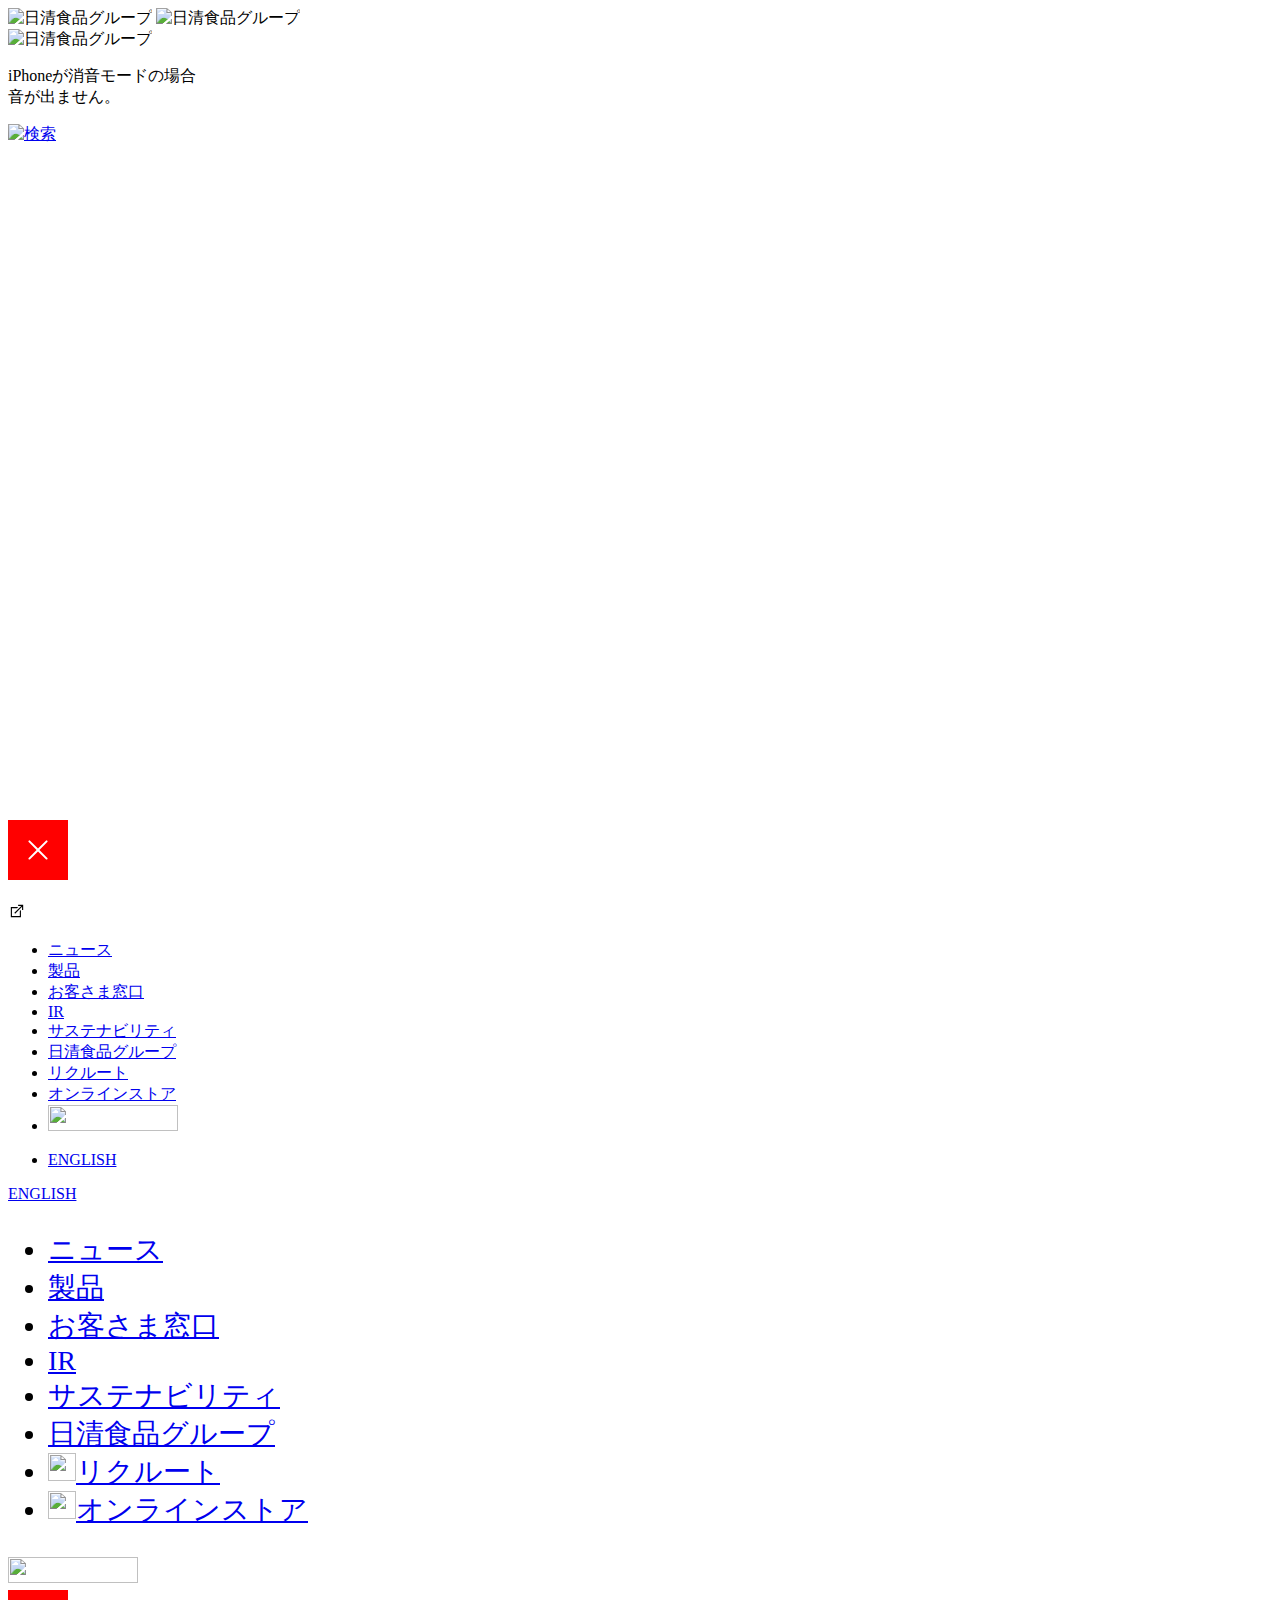
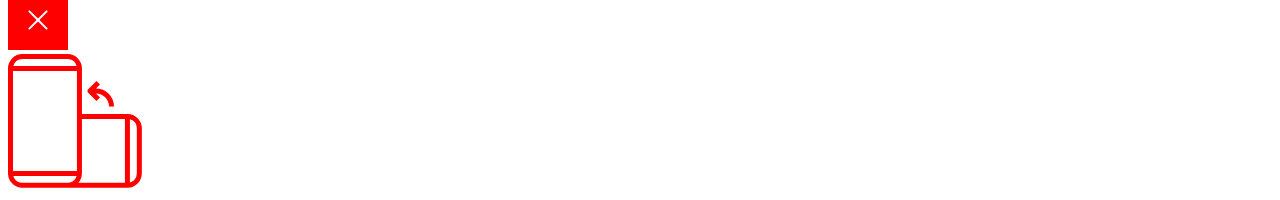
==== jp/index.html @ 8435a3c9 "Rename index.html to jp/index.html" ====
<!DOCTYPE html><html lang="en"><head><meta charset="utf-8"><meta name="viewport" content="width=device-width, initial-scale=1, maximum-scale=1,  minimum-scale=1, user-scalable=0"><title>日清食品グループ</title><meta name="keywords" content="日清食品グループのウェブサイト。"><meta name="apple-mobile-web-app-title" content="NISSIN"><meta name="google-site-verification" content="9s74ud-MLphYEurYoAcx5u0nY0hVfGkI48j0I9JgcUc"><meta name="description" content="日清食品グループのウェブサイト。製品情報をはじめ、CMやキャンペーンなどの情報が満載です。ほかにも、お客さまに安心してお召し上がりいただくための「食の安全」に対する取り組みも紹介しています。"><meta property="og:site_name" content="日清食品グループ"><meta property="og:title" content="日清食品グループ"><meta property="og:description" content="日清食品グループのウェブサイト。製品情報をはじめ、CMやキャンペーンなどの情報が満載です。ほかにも、お客さまに安心してお召し上がりいただくための「食の安全」に対する取り組みも紹介しています。"><meta property="og:type" content="website"><meta property="og:url" content="https://www.nissin.com/jp/"><meta property="og:image" content="https://images.ctfassets.net/yuquvgfpub5v/YRT5JBjKtxbIZdH7y6qtb/ca928a2a9bddabafc6fffda5170b94d5/ogp.jpg"><meta property="fb:app_id" content="403196693155412"><meta name="twitter:card" content="summary"><meta name="twitter:title" content="日清食品グループ"><meta name="twitter:description" content="日清食品グループのウェブサイト。製品情報をはじめ、CMやキャンペーンなどの情報が満載です。ほかにも、お客さまに安心してお召し上がりいただくための「食の安全」に対する取り組みも紹介しています。"><meta name="twitter:image:src" content="https://images.ctfassets.net/yuquvgfpub5v/YRT5JBjKtxbIZdH7y6qtb/ca928a2a9bddabafc6fffda5170b94d5/ogp.jpg"><link rel="icon shortcut" href="https://www.nissin.com/favicon.ico"><link rel="apple-touch-icon-precomposed" href="https://www.nissin.com/common/assets/apple-touch-icon.png"><link rel="stylesheet" href="cover/main.d2bb5bd5.css"><script async src="https://www.googletagmanager.com/gtag/js?id=UA-43718022-25"></script><script>window.dataLayer=window.dataLayer||[],window.gtag=function(){dataLayer.push(arguments)},gtag("js",new Date),gtag("config","UA-43718022-25");</script></head><body> <div id="fb-root"></div> <script async defer crossorigin src="https://connect.facebook.net/ja_JP/sdk.js#xfbml=1&version=v6.0&appId=403196693155412&autoLogAppEvents=1"></script> <div id="loader"> <div class="spinner-wrapper"> <div class="large spinner"></div> </div> </div> <div id="header-wrapper"> <div id="header"> <div id="audio"> <div class="audio-wrapper no-user-select"> <img id="audio-on" class="audio__invisible audio--image" src="//images.ctfassets.net/yuquvgfpub5v/75SVr1yycioybopD3NX2SQ/4ef3fc1e9c2e21e8717e08ce5a920afb/audio-on.png" width="25" height="21" alt="日清食品グループ"> <img id="audio-off" class="audio--image" src="//images.ctfassets.net/yuquvgfpub5v/1PisXthVhDjMihMvMkVefK/ee161fb86d508c04de0a7ee00e1d86f7/audio-off.png" width="26" height="20" alt="日清食品グループ"> </div> </div> <div id="site_name" class="no-click no-user-select"> <img src="//images.ctfassets.net/yuquvgfpub5v/5XOA6xEvF6kQ85t8ak60Nl/05c15f4f2f23460f0969281d946764c3/logo.png" width="94" height="47" alt="日清食品グループ"> <div id="audio-notification"> <p> iPhoneが消音モードの場合<br> 音が出ません。 </p> </div> </div> <div class="search"> <a href="https://www.nissin.com/jp/search/"> <img src="//images.ctfassets.net/yuquvgfpub5v/4DwQ8xwN6CgEKmkeiHbCM4/b3204206a9a403fd6eb49591d38f8b45/icon-search.png" width="22" height="22" alt="検索"> </a> </div> </div> </div> <div id="container"> <div id="app-container"> <div id="app"> <canvas id="app-canvas"></canvas> <div id="video"></div> </div> <div id="menu-button"> <div class="menu-button--open"> <svg xmlns="http://www.w3.org/2000/svg" width="60" height="60" viewBox="0 0 60 60"> <g id="Layer_2" data-name="Layer 2"> <g id="element"> <rect width="60" height="60" style="fill:red"></rect> <g> <path d="M15.19,40.74l2,5.84h0l1.88-5.84H21.7v8.49H20v-6h0l-2.08,6H16.41l-2.08-6h0v6H12.56V40.74Z" style="fill:#fff"></path> <path d="M29.7,40.74v1.57H25.21v1.82h4.12v1.45H25.21v2.08h4.58v1.57H23.34V40.74Z" style="fill:#fff"></path> <path d="M32.91,40.74l3.54,5.7h0v-5.7h1.74v8.49H36.36l-3.54-5.68h0v5.68H31.05V40.74Z" style="fill:#fff"></path> <path d="M46.11,48.58a3.91,3.91,0,0,1-2.66.84,3.93,3.93,0,0,1-2.67-.83,3.26,3.26,0,0,1-1-2.57V40.74H41.7V46a3.82,3.82,0,0,0,.06.68,1.36,1.36,0,0,0,.25.59,1.24,1.24,0,0,0,.53.41,2.09,2.09,0,0,0,.91.16,1.8,1.8,0,0,0,1.38-.44,2.17,2.17,0,0,0,.38-1.4V40.74h1.86V46A3.22,3.22,0,0,1,46.11,48.58Z" style="fill:#fff"></path> </g> <g> <rect x="13" y="11" width="34" height="2" style="fill:#fff"></rect> <rect x="13" y="20" width="34" height="2" style="fill:#fff"></rect> <rect x="13" y="29" width="34" height="2" style="fill:#fff"></rect> </g> </g> </g> </svg> </div> </div> <div id="menu-button--specific"> <div class="menu-button--close"> <svg xmlns="http://www.w3.org/2000/svg" width="60" height="60" viewBox="0 0 60 60"> <g id="Layer_2" data-name="Layer 2"> <g id="element"> <rect width="60" height="60" style="fill:red"></rect> <path d="M31.41,30l7.91-7.9a1,1,0,0,0-1.42-1.42L30,28.59l-7.9-7.91a1,1,0,0,0-1.42,1.42L28.59,30l-7.91,7.9a1,1,0,0,0,0,1.42,1,1,0,0,0,.71.29,1,1,0,0,0,.71-.29L30,31.41l7.9,7.91a1,1,0,0,0,.71.29,1,1,0,0,0,.71-.29,1,1,0,0,0,0-1.42Z" style="fill:#fff"></path> </g> </g> </svg> </div> </div> <div id="caption"> <div id="caption-logo"> <a href=""> <img src="" alt=""> </a> </div> <div id="caption-text"> <a href="https://www.nissin.com/jp/" target="_blank"> <span class="caption-text"></span> <span class="caption-svg"> <svg xmlns="http://www.w3.org/2000/svg" viewBox="0 0 32 32" width="18px" height="18px"><path d="M 18 5 L 18 7 L 23.5625 7 L 11.28125 19.28125 L 12.71875 20.71875 L 25 8.4375 L 25 14 L 27 14 L 27 5 Z M 5 9 L 5 27 L 23 27 L 23 14 L 21 16 L 21 25 L 7 25 L 7 11 L 16 11 L 18 9 Z"></path></svg> </span></a> </div> </div> <div id="himitsu"> <div id="himitsu-cnt"></div> <div id="himitsu-content"> <div id="himitsu-menu-button"> <div class="menu-button--close"> <div class="menu-button-close-line0"></div> <div class="menu-button-close-line1"></div> </div> </div> </div> </div> </div> <div id="footer"> <div class="nav-pc"> <div class="left nav"> <ul> <li><a href="/jp/news/">ニュース</a></li> <li><a href="/jp/products/">製品</a></li> <li><a href="/jp/customer/">お客さま窓口</a></li> <li><a href="/jp/ir/">IR</a></li> <li><a href="/jp/sustainability/">サステナビリティ</a></li> <li><a href="/jp/about/">日清食品グループ</a></li> <li><a href="/jp/about/recruit/" target="_blank" class="ns_header-nav-a-recruit">リクルート</a></li> <li><a href="https://store.nissin.com/" target="_blank" class="ns_header-nav-a-online">オンラインストア</a></li> <li class="banner"> <a href="http://sports.nissin.com/" target="_blank"> <img src="//images.ctfassets.net/yuquvgfpub5v/GE2BIRKZ7jy9BSU1R5ehG/0f1130105889abea084c47506bcb66b9/banner_footer.png" width="130" height="26"> </a> </li> </ul> </div> <div class="nav right"> <ul><li><a href="/en_jp/" class="js-region-switch">ENGLISH</a></li></ul> </div> </div> <div id="notification"> </div> </div> <div id="menu-wrapper"> <div class="menu-language"> <a href="https://www.nissin.com/en_jp/">ENGLISH</a> </div> <div id="menu-content"> <div id="menu-content-text-containter"> <div class="menu-content-text"> <ul class="menu-content-text--list"> <li><span><a href="/jp/news/">ニュース</a></span></li> <li><span><a href="/jp/products/">製品</a></span></li> <li><span><a href="/jp/customer/">お客さま窓口</a></span></li> <li><span><a href="/jp/ir/">IR</a></span></li> <li><span><a href="/jp/sustainability/">サステナビリティ</a></span></li> <li><span><a href="/jp/about/">日清食品グループ</a></span></li> <li><span><a href="/jp/about/recruit/" 　target="_blank"><span class="menu-image-span"><img class="menu-image-span--image" src="//images.ctfassets.net/yuquvgfpub5v/2NoSPK14ZzmG7CJPYqnxEO/9750141ed5a23dde1938ab881f631682/recruit.png" alt=""></span>リクルート</a></span></li> <li> <span><a href="https://store.nissin.com/" target="_blank"><span class="menu-image-span"><img class="menu-image-span--image" src="//images.ctfassets.net/yuquvgfpub5v/1nfFdqlowWn2iMu7DSAaBf/76e857f3ee667ec97907992c218a76d9/icon-cart-red.png" alt=""></span>オンラインストア</a></span> </li> </ul> <div class="menu-content-banner"> <a href="http://sports.nissin.com/?_ga=2.134501809.139665739.1584918398-1694683256.1583576323" target="_blank"> <img src="//images.ctfassets.net/yuquvgfpub5v/GE2BIRKZ7jy9BSU1R5ehG/0f1130105889abea084c47506bcb66b9/banner_footer.png" width="130" height="26"> </a> </div> </div> </div> </div> <div class="menu-button--close"> <svg xmlns="http://www.w3.org/2000/svg" width="60" height="60" viewBox="0 0 60 60"> <g id="Layer_2" data-name="Layer 2"> <g id="element"> <rect width="60" height="60" style="fill:red"></rect> <path d="M31.41,30l7.91-7.9a1,1,0,0,0-1.42-1.42L30,28.59l-7.9-7.91a1,1,0,0,0-1.42,1.42L28.59,30l-7.91,7.9a1,1,0,0,0,0,1.42,1,1,0,0,0,.71.29,1,1,0,0,0,.71-.29L30,31.41l7.9,7.91a1,1,0,0,0,.71.29,1,1,0,0,0,.71-.29,1,1,0,0,0,0-1.42Z" style="fill:#fff"></path> </g> </g> </svg> </div> </div> </div> <div class="notification-rotation"> <div class="notification-rotation-wrapper"> <svg xmlns="http://www.w3.org/2000/svg" width="133.85" height="133.85" viewBox="0 0 133.85 133.85"> <g id="Layer_2" data-name="Layer 2"> <g id="element"> <g> <path d="M79.47,36.92a2.49,2.49,0,0,0,.73,1.77L88.49,47,92,43.45l-4-4a13,13,0,0,1,13,13h5a18,18,0,0,0-18-18l4-4-3.54-3.53L80.2,35.16A2.48,2.48,0,0,0,79.47,36.92Z" style="fill:red"></path> <path d="M119.5,133.84a14.51,14.51,0,0,0,14.35-14.49V74.41A14.51,14.51,0,0,0,119.5,59.92H73.94V14.42s0-.05,0-.07A14.51,14.51,0,0,0,59.44,0H14.5A14.51,14.51,0,0,0,0,14.35s0,.05,0,.07v105s0,0,0,.08A14.5,14.5,0,0,0,9.6,133l.08,0a15.06,15.06,0,0,0,2.42.62l.53.09.65.07c.35,0,.7.05,1.06.05H119.5ZM5.36,11.92A9.53,9.53,0,0,1,14.5,5H59.44a9.53,9.53,0,0,1,9.14,6.92ZM128.85,74.41v44.94a9.53,9.53,0,0,1-6.93,9.14V65.27A9.53,9.53,0,0,1,128.85,74.41ZM5,116.92v-100H68.94v100Zm9.5,11.93a9.53,9.53,0,0,1-9.14-6.93H68.58a9.53,9.53,0,0,1-9.14,6.93Zm55.87,0a14.46,14.46,0,0,0,3.56-9.35s0,0,0-.08V64.91h43v63.94Z" style="fill:red"></path> </g> </g> </g> </svg> </div> </div> </body><script src="cover/demo.201da351.js" charset="utf-8"></script><script async src="https://platform.twitter.com/widgets.js" charset="utf-8"></script></html>
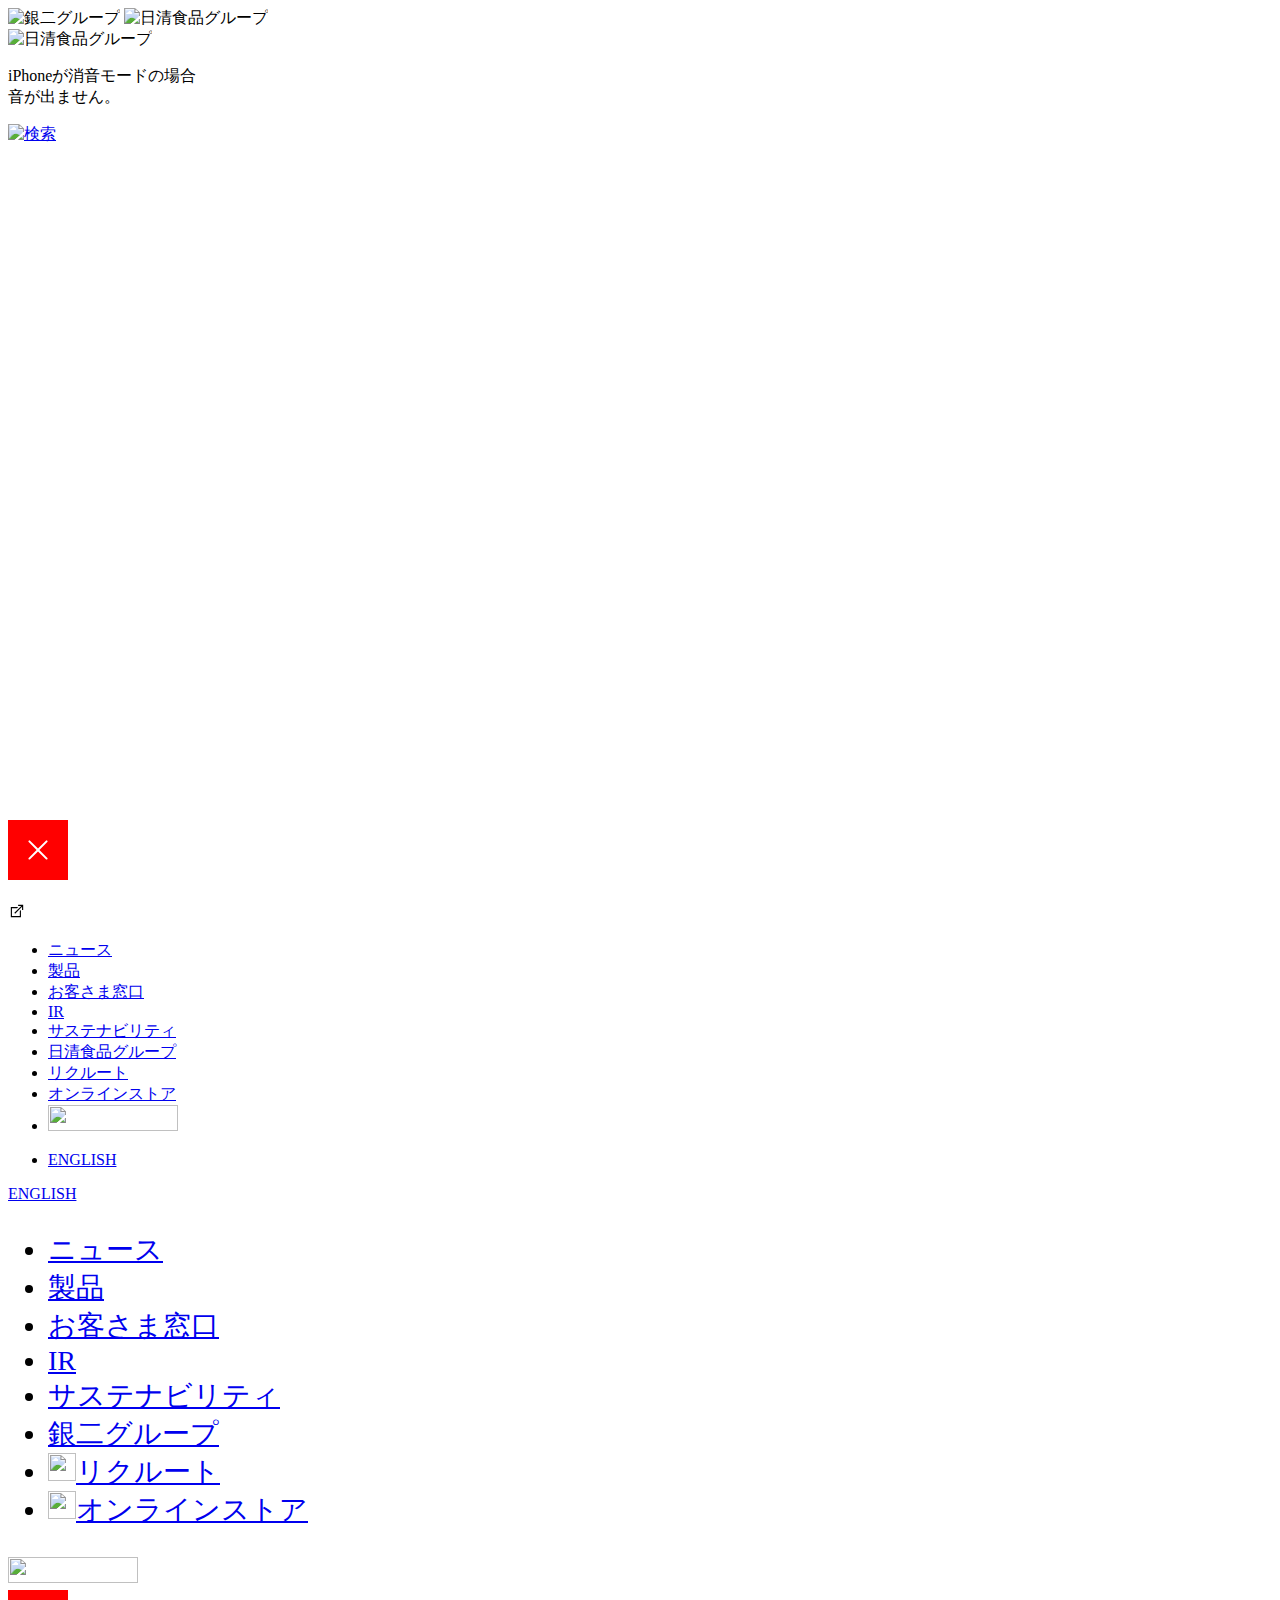
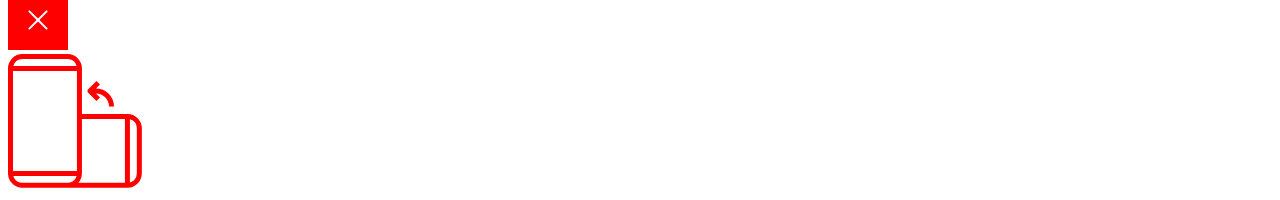
==== commit f72ffaa8: "Update index.html" ====
--- a/jp/index.html
+++ b/jp/index.html
@@ -1 +1 @@
-<!DOCTYPE html><html lang="en"><head><meta charset="utf-8"><meta name="viewport" content="width=device-width, initial-scale=1, maximum-scale=1,  minimum-scale=1, user-scalable=0"><title>日清食品グループ</title><meta name="keywords" content="日清食品グループのウェブサイト。"><meta name="apple-mobile-web-app-title" content="NISSIN"><meta name="google-site-verification" content="9s74ud-MLphYEurYoAcx5u0nY0hVfGkI48j0I9JgcUc"><meta name="description" content="日清食品グループのウェブサイト。製品情報をはじめ、CMやキャンペーンなどの情報が満載です。ほかにも、お客さまに安心してお召し上がりいただくための「食の安全」に対する取り組みも紹介しています。"><meta property="og:site_name" content="日清食品グループ"><meta property="og:title" content="日清食品グループ"><meta property="og:description" content="日清食品グループのウェブサイト。製品情報をはじめ、CMやキャンペーンなどの情報が満載です。ほかにも、お客さまに安心してお召し上がりいただくための「食の安全」に対する取り組みも紹介しています。"><meta property="og:type" content="website"><meta property="og:url" content="https://www.nissin.com/jp/"><meta property="og:image" content="https://images.ctfassets.net/yuquvgfpub5v/YRT5JBjKtxbIZdH7y6qtb/ca928a2a9bddabafc6fffda5170b94d5/ogp.jpg"><meta property="fb:app_id" content="403196693155412"><meta name="twitter:card" content="summary"><meta name="twitter:title" content="日清食品グループ"><meta name="twitter:description" content="日清食品グループのウェブサイト。製品情報をはじめ、CMやキャンペーンなどの情報が満載です。ほかにも、お客さまに安心してお召し上がりいただくための「食の安全」に対する取り組みも紹介しています。"><meta name="twitter:image:src" content="https://images.ctfassets.net/yuquvgfpub5v/YRT5JBjKtxbIZdH7y6qtb/ca928a2a9bddabafc6fffda5170b94d5/ogp.jpg"><link rel="icon shortcut" href="https://www.nissin.com/favicon.ico"><link rel="apple-touch-icon-precomposed" href="https://www.nissin.com/common/assets/apple-touch-icon.png"><link rel="stylesheet" href="cover/main.d2bb5bd5.css"><script async src="https://www.googletagmanager.com/gtag/js?id=UA-43718022-25"></script><script>window.dataLayer=window.dataLayer||[],window.gtag=function(){dataLayer.push(arguments)},gtag("js",new Date),gtag("config","UA-43718022-25");</script></head><body> <div id="fb-root"></div> <script async defer crossorigin src="https://connect.facebook.net/ja_JP/sdk.js#xfbml=1&version=v6.0&appId=403196693155412&autoLogAppEvents=1"></script> <div id="loader"> <div class="spinner-wrapper"> <div class="large spinner"></div> </div> </div> <div id="header-wrapper"> <div id="header"> <div id="audio"> <div class="audio-wrapper no-user-select"> <img id="audio-on" class="audio__invisible audio--image" src="//images.ctfassets.net/yuquvgfpub5v/75SVr1yycioybopD3NX2SQ/4ef3fc1e9c2e21e8717e08ce5a920afb/audio-on.png" width="25" height="21" alt="日清食品グループ"> <img id="audio-off" class="audio--image" src="//images.ctfassets.net/yuquvgfpub5v/1PisXthVhDjMihMvMkVefK/ee161fb86d508c04de0a7ee00e1d86f7/audio-off.png" width="26" height="20" alt="日清食品グループ"> </div> </div> <div id="site_name" class="no-click no-user-select"> <img src="//images.ctfassets.net/yuquvgfpub5v/5XOA6xEvF6kQ85t8ak60Nl/05c15f4f2f23460f0969281d946764c3/logo.png" width="94" height="47" alt="日清食品グループ"> <div id="audio-notification"> <p> iPhoneが消音モードの場合<br> 音が出ません。 </p> </div> </div> <div class="search"> <a href="https://www.nissin.com/jp/search/"> <img src="//images.ctfassets.net/yuquvgfpub5v/4DwQ8xwN6CgEKmkeiHbCM4/b3204206a9a403fd6eb49591d38f8b45/icon-search.png" width="22" height="22" alt="検索"> </a> </div> </div> </div> <div id="container"> <div id="app-container"> <div id="app"> <canvas id="app-canvas"></canvas> <div id="video"></div> </div> <div id="menu-button"> <div class="menu-button--open"> <svg xmlns="http://www.w3.org/2000/svg" width="60" height="60" viewBox="0 0 60 60"> <g id="Layer_2" data-name="Layer 2"> <g id="element"> <rect width="60" height="60" style="fill:red"></rect> <g> <path d="M15.19,40.74l2,5.84h0l1.88-5.84H21.7v8.49H20v-6h0l-2.08,6H16.41l-2.08-6h0v6H12.56V40.74Z" style="fill:#fff"></path> <path d="M29.7,40.74v1.57H25.21v1.82h4.12v1.45H25.21v2.08h4.58v1.57H23.34V40.74Z" style="fill:#fff"></path> <path d="M32.91,40.74l3.54,5.7h0v-5.7h1.74v8.49H36.36l-3.54-5.68h0v5.68H31.05V40.74Z" style="fill:#fff"></path> <path d="M46.11,48.58a3.91,3.91,0,0,1-2.66.84,3.93,3.93,0,0,1-2.67-.83,3.26,3.26,0,0,1-1-2.57V40.74H41.7V46a3.82,3.82,0,0,0,.06.68,1.36,1.36,0,0,0,.25.59,1.24,1.24,0,0,0,.53.41,2.09,2.09,0,0,0,.91.16,1.8,1.8,0,0,0,1.38-.44,2.17,2.17,0,0,0,.38-1.4V40.74h1.86V46A3.22,3.22,0,0,1,46.11,48.58Z" style="fill:#fff"></path> </g> <g> <rect x="13" y="11" width="34" height="2" style="fill:#fff"></rect> <rect x="13" y="20" width="34" height="2" style="fill:#fff"></rect> <rect x="13" y="29" width="34" height="2" style="fill:#fff"></rect> </g> </g> </g> </svg> </div> </div> <div id="menu-button--specific"> <div class="menu-button--close"> <svg xmlns="http://www.w3.org/2000/svg" width="60" height="60" viewBox="0 0 60 60"> <g id="Layer_2" data-name="Layer 2"> <g id="element"> <rect width="60" height="60" style="fill:red"></rect> <path d="M31.41,30l7.91-7.9a1,1,0,0,0-1.42-1.42L30,28.59l-7.9-7.91a1,1,0,0,0-1.42,1.42L28.59,30l-7.91,7.9a1,1,0,0,0,0,1.42,1,1,0,0,0,.71.29,1,1,0,0,0,.71-.29L30,31.41l7.9,7.91a1,1,0,0,0,.71.29,1,1,0,0,0,.71-.29,1,1,0,0,0,0-1.42Z" style="fill:#fff"></path> </g> </g> </svg> </div> </div> <div id="caption"> <div id="caption-logo"> <a href=""> <img src="" alt=""> </a> </div> <div id="caption-text"> <a href="https://www.nissin.com/jp/" target="_blank"> <span class="caption-text"></span> <span class="caption-svg"> <svg xmlns="http://www.w3.org/2000/svg" viewBox="0 0 32 32" width="18px" height="18px"><path d="M 18 5 L 18 7 L 23.5625 7 L 11.28125 19.28125 L 12.71875 20.71875 L 25 8.4375 L 25 14 L 27 14 L 27 5 Z M 5 9 L 5 27 L 23 27 L 23 14 L 21 16 L 21 25 L 7 25 L 7 11 L 16 11 L 18 9 Z"></path></svg> </span></a> </div> </div> <div id="himitsu"> <div id="himitsu-cnt"></div> <div id="himitsu-content"> <div id="himitsu-menu-button"> <div class="menu-button--close"> <div class="menu-button-close-line0"></div> <div class="menu-button-close-line1"></div> </div> </div> </div> </div> </div> <div id="footer"> <div class="nav-pc"> <div class="left nav"> <ul> <li><a href="/jp/news/">ニュース</a></li> <li><a href="/jp/products/">製品</a></li> <li><a href="/jp/customer/">お客さま窓口</a></li> <li><a href="/jp/ir/">IR</a></li> <li><a href="/jp/sustainability/">サステナビリティ</a></li> <li><a href="/jp/about/">日清食品グループ</a></li> <li><a href="/jp/about/recruit/" target="_blank" class="ns_header-nav-a-recruit">リクルート</a></li> <li><a href="https://store.nissin.com/" target="_blank" class="ns_header-nav-a-online">オンラインストア</a></li> <li class="banner"> <a href="http://sports.nissin.com/" target="_blank"> <img src="//images.ctfassets.net/yuquvgfpub5v/GE2BIRKZ7jy9BSU1R5ehG/0f1130105889abea084c47506bcb66b9/banner_footer.png" width="130" height="26"> </a> </li> </ul> </div> <div class="nav right"> <ul><li><a href="/en_jp/" class="js-region-switch">ENGLISH</a></li></ul> </div> </div> <div id="notification"> </div> </div> <div id="menu-wrapper"> <div class="menu-language"> <a href="https://www.nissin.com/en_jp/">ENGLISH</a> </div> <div id="menu-content"> <div id="menu-content-text-containter"> <div class="menu-content-text"> <ul class="menu-content-text--list"> <li><span><a href="/jp/news/">ニュース</a></span></li> <li><span><a href="/jp/products/">製品</a></span></li> <li><span><a href="/jp/customer/">お客さま窓口</a></span></li> <li><span><a href="/jp/ir/">IR</a></span></li> <li><span><a href="/jp/sustainability/">サステナビリティ</a></span></li> <li><span><a href="/jp/about/">日清食品グループ</a></span></li> <li><span><a href="/jp/about/recruit/" 　target="_blank"><span class="menu-image-span"><img class="menu-image-span--image" src="//images.ctfassets.net/yuquvgfpub5v/2NoSPK14ZzmG7CJPYqnxEO/9750141ed5a23dde1938ab881f631682/recruit.png" alt=""></span>リクルート</a></span></li> <li> <span><a href="https://store.nissin.com/" target="_blank"><span class="menu-image-span"><img class="menu-image-span--image" src="//images.ctfassets.net/yuquvgfpub5v/1nfFdqlowWn2iMu7DSAaBf/76e857f3ee667ec97907992c218a76d9/icon-cart-red.png" alt=""></span>オンラインストア</a></span> </li> </ul> <div class="menu-content-banner"> <a href="http://sports.nissin.com/?_ga=2.134501809.139665739.1584918398-1694683256.1583576323" target="_blank"> <img src="//images.ctfassets.net/yuquvgfpub5v/GE2BIRKZ7jy9BSU1R5ehG/0f1130105889abea084c47506bcb66b9/banner_footer.png" width="130" height="26"> </a> </div> </div> </div> </div> <div class="menu-button--close"> <svg xmlns="http://www.w3.org/2000/svg" width="60" height="60" viewBox="0 0 60 60"> <g id="Layer_2" data-name="Layer 2"> <g id="element"> <rect width="60" height="60" style="fill:red"></rect> <path d="M31.41,30l7.91-7.9a1,1,0,0,0-1.42-1.42L30,28.59l-7.9-7.91a1,1,0,0,0-1.42,1.42L28.59,30l-7.91,7.9a1,1,0,0,0,0,1.42,1,1,0,0,0,.71.29,1,1,0,0,0,.71-.29L30,31.41l7.9,7.91a1,1,0,0,0,.71.29,1,1,0,0,0,.71-.29,1,1,0,0,0,0-1.42Z" style="fill:#fff"></path> </g> </g> </svg> </div> </div> </div> <div class="notification-rotation"> <div class="notification-rotation-wrapper"> <svg xmlns="http://www.w3.org/2000/svg" width="133.85" height="133.85" viewBox="0 0 133.85 133.85"> <g id="Layer_2" data-name="Layer 2"> <g id="element"> <g> <path d="M79.47,36.92a2.49,2.49,0,0,0,.73,1.77L88.49,47,92,43.45l-4-4a13,13,0,0,1,13,13h5a18,18,0,0,0-18-18l4-4-3.54-3.53L80.2,35.16A2.48,2.48,0,0,0,79.47,36.92Z" style="fill:red"></path> <path d="M119.5,133.84a14.51,14.51,0,0,0,14.35-14.49V74.41A14.51,14.51,0,0,0,119.5,59.92H73.94V14.42s0-.05,0-.07A14.51,14.51,0,0,0,59.44,0H14.5A14.51,14.51,0,0,0,0,14.35s0,.05,0,.07v105s0,0,0,.08A14.5,14.5,0,0,0,9.6,133l.08,0a15.06,15.06,0,0,0,2.42.62l.53.09.65.07c.35,0,.7.05,1.06.05H119.5ZM5.36,11.92A9.53,9.53,0,0,1,14.5,5H59.44a9.53,9.53,0,0,1,9.14,6.92ZM128.85,74.41v44.94a9.53,9.53,0,0,1-6.93,9.14V65.27A9.53,9.53,0,0,1,128.85,74.41ZM5,116.92v-100H68.94v100Zm9.5,11.93a9.53,9.53,0,0,1-9.14-6.93H68.58a9.53,9.53,0,0,1-9.14,6.93Zm55.87,0a14.46,14.46,0,0,0,3.56-9.35s0,0,0-.08V64.91h43v63.94Z" style="fill:red"></path> </g> </g> </g> </svg> </div> </div> </body><script src="cover/demo.201da351.js" charset="utf-8"></script><script async src="https://platform.twitter.com/widgets.js" charset="utf-8"></script></html>
+<!DOCTYPE html><html lang="en"><head><meta charset="utf-8"><meta name="viewport" content="width=device-width, initial-scale=1, maximum-scale=1,  minimum-scale=1, user-scalable=0"><title>銀二グループ</title><meta name="keywords" content="銀二グループのウェブサイト。"><meta name="apple-mobile-web-app-title" content="NISSIN"><meta name="google-site-verification" content="9s74ud-MLphYEurYoAcx5u0nY0hVfGkI48j0I9JgcUc"><meta name="description" content="日清食品グループのウェブサイト。製品情報をはじめ、CMやキャンペーンなどの情報が満載です。ほかにも、お客さまに安心してお召し上がりいただくための「食の安全」に対する取り組みも紹介しています。"><meta property="og:site_name" content="日清食品グループ"><meta property="og:title" content="日清食品グループ"><meta property="og:description" content="日清食品グループのウェブサイト。製品情報をはじめ、CMやキャンペーンなどの情報が満載です。ほかにも、お客さまに安心してお召し上がりいただくための「食の安全」に対する取り組みも紹介しています。"><meta property="og:type" content="website"><meta property="og:url" content="https://www.nissin.com/jp/"><meta property="og:image" content="https://images.ctfassets.net/yuquvgfpub5v/YRT5JBjKtxbIZdH7y6qtb/ca928a2a9bddabafc6fffda5170b94d5/ogp.jpg"><meta property="fb:app_id" content="403196693155412"><meta name="twitter:card" content="summary"><meta name="twitter:title" content="日清食品グループ"><meta name="twitter:description" content="日清食品グループのウェブサイト。製品情報をはじめ、CMやキャンペーンなどの情報が満載です。ほかにも、お客さまに安心してお召し上がりいただくための「食の安全」に対する取り組みも紹介しています。"><meta name="twitter:image:src" content="https://images.ctfassets.net/yuquvgfpub5v/YRT5JBjKtxbIZdH7y6qtb/ca928a2a9bddabafc6fffda5170b94d5/ogp.jpg"><link rel="icon shortcut" href="https://www.nissin.com/favicon.ico"><link rel="apple-touch-icon-precomposed" href="https://www.nissin.com/common/assets/apple-touch-icon.png"><link rel="stylesheet" href="cover/main.d2bb5bd5.css"><script async src="https://www.googletagmanager.com/gtag/js?id=UA-43718022-25"></script><script>window.dataLayer=window.dataLayer||[],window.gtag=function(){dataLayer.push(arguments)},gtag("js",new Date),gtag("config","UA-43718022-25");</script></head><body> <div id="fb-root"></div> <script async defer crossorigin src="https://connect.facebook.net/ja_JP/sdk.js#xfbml=1&version=v6.0&appId=403196693155412&autoLogAppEvents=1"></script> <div id="loader"> <div class="spinner-wrapper"> <div class="large spinner"></div> </div> </div> <div id="header-wrapper"> <div id="header"> <div id="audio"> <div class="audio-wrapper no-user-select"> <img id="audio-on" class="audio__invisible audio--image" src="//images.ctfassets.net/yuquvgfpub5v/75SVr1yycioybopD3NX2SQ/4ef3fc1e9c2e21e8717e08ce5a920afb/audio-on.png" width="25" height="21" alt="銀二グループ"> <img id="audio-off" class="audio--image" src="//images.ctfassets.net/yuquvgfpub5v/1PisXthVhDjMihMvMkVefK/ee161fb86d508c04de0a7ee00e1d86f7/audio-off.png" width="26" height="20" alt="日清食品グループ"> </div> </div> <div id="site_name" class="no-click no-user-select"> <img src="//images.ctfassets.net/yuquvgfpub5v/5XOA6xEvF6kQ85t8ak60Nl/05c15f4f2f23460f0969281d946764c3/logo.png" width="94" height="47" alt="日清食品グループ"> <div id="audio-notification"> <p> iPhoneが消音モードの場合<br> 音が出ません。 </p> </div> </div> <div class="search"> <a href="https://www.nissin.com/jp/search/"> <img src="//images.ctfassets.net/yuquvgfpub5v/4DwQ8xwN6CgEKmkeiHbCM4/b3204206a9a403fd6eb49591d38f8b45/icon-search.png" width="22" height="22" alt="検索"> </a> </div> </div> </div> <div id="container"> <div id="app-container"> <div id="app"> <canvas id="app-canvas"></canvas> <div id="video"></div> </div> <div id="menu-button"> <div class="menu-button--open"> <svg xmlns="http://www.w3.org/2000/svg" width="60" height="60" viewBox="0 0 60 60"> <g id="Layer_2" data-name="Layer 2"> <g id="element"> <rect width="60" height="60" style="fill:red"></rect> <g> <path d="M15.19,40.74l2,5.84h0l1.88-5.84H21.7v8.49H20v-6h0l-2.08,6H16.41l-2.08-6h0v6H12.56V40.74Z" style="fill:#fff"></path> <path d="M29.7,40.74v1.57H25.21v1.82h4.12v1.45H25.21v2.08h4.58v1.57H23.34V40.74Z" style="fill:#fff"></path> <path d="M32.91,40.74l3.54,5.7h0v-5.7h1.74v8.49H36.36l-3.54-5.68h0v5.68H31.05V40.74Z" style="fill:#fff"></path> <path d="M46.11,48.58a3.91,3.91,0,0,1-2.66.84,3.93,3.93,0,0,1-2.67-.83,3.26,3.26,0,0,1-1-2.57V40.74H41.7V46a3.82,3.82,0,0,0,.06.68,1.36,1.36,0,0,0,.25.59,1.24,1.24,0,0,0,.53.41,2.09,2.09,0,0,0,.91.16,1.8,1.8,0,0,0,1.38-.44,2.17,2.17,0,0,0,.38-1.4V40.74h1.86V46A3.22,3.22,0,0,1,46.11,48.58Z" style="fill:#fff"></path> </g> <g> <rect x="13" y="11" width="34" height="2" style="fill:#fff"></rect> <rect x="13" y="20" width="34" height="2" style="fill:#fff"></rect> <rect x="13" y="29" width="34" height="2" style="fill:#fff"></rect> </g> </g> </g> </svg> </div> </div> <div id="menu-button--specific"> <div class="menu-button--close"> <svg xmlns="http://www.w3.org/2000/svg" width="60" height="60" viewBox="0 0 60 60"> <g id="Layer_2" data-name="Layer 2"> <g id="element"> <rect width="60" height="60" style="fill:red"></rect> <path d="M31.41,30l7.91-7.9a1,1,0,0,0-1.42-1.42L30,28.59l-7.9-7.91a1,1,0,0,0-1.42,1.42L28.59,30l-7.91,7.9a1,1,0,0,0,0,1.42,1,1,0,0,0,.71.29,1,1,0,0,0,.71-.29L30,31.41l7.9,7.91a1,1,0,0,0,.71.29,1,1,0,0,0,.71-.29,1,1,0,0,0,0-1.42Z" style="fill:#fff"></path> </g> </g> </svg> </div> </div> <div id="caption"> <div id="caption-logo"> <a href=""> <img src="" alt=""> </a> </div> <div id="caption-text"> <a href="https://www.nissin.com/jp/" target="_blank"> <span class="caption-text"></span> <span class="caption-svg"> <svg xmlns="http://www.w3.org/2000/svg" viewBox="0 0 32 32" width="18px" height="18px"><path d="M 18 5 L 18 7 L 23.5625 7 L 11.28125 19.28125 L 12.71875 20.71875 L 25 8.4375 L 25 14 L 27 14 L 27 5 Z M 5 9 L 5 27 L 23 27 L 23 14 L 21 16 L 21 25 L 7 25 L 7 11 L 16 11 L 18 9 Z"></path></svg> </span></a> </div> </div> <div id="himitsu"> <div id="himitsu-cnt"></div> <div id="himitsu-content"> <div id="himitsu-menu-button"> <div class="menu-button--close"> <div class="menu-button-close-line0"></div> <div class="menu-button-close-line1"></div> </div> </div> </div> </div> </div> <div id="footer"> <div class="nav-pc"> <div class="left nav"> <ul> <li><a href="/jp/news/">ニュース</a></li> <li><a href="/jp/products/">製品</a></li> <li><a href="/jp/customer/">お客さま窓口</a></li> <li><a href="/jp/ir/">IR</a></li> <li><a href="/jp/sustainability/">サステナビリティ</a></li> <li><a href="/jp/about/">日清食品グループ</a></li> <li><a href="/jp/about/recruit/" target="_blank" class="ns_header-nav-a-recruit">リクルート</a></li> <li><a href="https://store.nissin.com/" target="_blank" class="ns_header-nav-a-online">オンラインストア</a></li> <li class="banner"> <a href="http://sports.nissin.com/" target="_blank"> <img src="//images.ctfassets.net/yuquvgfpub5v/GE2BIRKZ7jy9BSU1R5ehG/0f1130105889abea084c47506bcb66b9/banner_footer.png" width="130" height="26"> </a> </li> </ul> </div> <div class="nav right"> <ul><li><a href="/en_jp/" class="js-region-switch">ENGLISH</a></li></ul> </div> </div> <div id="notification"> </div> </div> <div id="menu-wrapper"> <div class="menu-language"> <a href="https://www.nissin.com/en_jp/">ENGLISH</a> </div> <div id="menu-content"> <div id="menu-content-text-containter"> <div class="menu-content-text"> <ul class="menu-content-text--list"> <li><span><a href="/jp/news/">ニュース</a></span></li> <li><span><a href="/jp/products/">製品</a></span></li> <li><span><a href="/jp/customer/">お客さま窓口</a></span></li> <li><span><a href="/jp/ir/">IR</a></span></li> <li><span><a href="/jp/sustainability/">サステナビリティ</a></span></li> <li><span><a href="/jp/about/">銀二グループ</a></span></li> <li><span><a href="/jp/about/recruit/" 　target="_blank"><span class="menu-image-span"><img class="menu-image-span--image" src="//images.ctfassets.net/yuquvgfpub5v/2NoSPK14ZzmG7CJPYqnxEO/9750141ed5a23dde1938ab881f631682/recruit.png" alt=""></span>リクルート</a></span></li> <li> <span><a href="https://store.nissin.com/" target="_blank"><span class="menu-image-span"><img class="menu-image-span--image" src="//images.ctfassets.net/yuquvgfpub5v/1nfFdqlowWn2iMu7DSAaBf/76e857f3ee667ec97907992c218a76d9/icon-cart-red.png" alt=""></span>オンラインストア</a></span> </li> </ul> <div class="menu-content-banner"> <a href="http://sports.nissin.com/?_ga=2.134501809.139665739.1584918398-1694683256.1583576323" target="_blank"> <img src="//images.ctfassets.net/yuquvgfpub5v/GE2BIRKZ7jy9BSU1R5ehG/0f1130105889abea084c47506bcb66b9/banner_footer.png" width="130" height="26"> </a> </div> </div> </div> </div> <div class="menu-button--close"> <svg xmlns="http://www.w3.org/2000/svg" width="60" height="60" viewBox="0 0 60 60"> <g id="Layer_2" data-name="Layer 2"> <g id="element"> <rect width="60" height="60" style="fill:red"></rect> <path d="M31.41,30l7.91-7.9a1,1,0,0,0-1.42-1.42L30,28.59l-7.9-7.91a1,1,0,0,0-1.42,1.42L28.59,30l-7.91,7.9a1,1,0,0,0,0,1.42,1,1,0,0,0,.71.29,1,1,0,0,0,.71-.29L30,31.41l7.9,7.91a1,1,0,0,0,.71.29,1,1,0,0,0,.71-.29,1,1,0,0,0,0-1.42Z" style="fill:#fff"></path> </g> </g> </svg> </div> </div> </div> <div class="notification-rotation"> <div class="notification-rotation-wrapper"> <svg xmlns="http://www.w3.org/2000/svg" width="133.85" height="133.85" viewBox="0 0 133.85 133.85"> <g id="Layer_2" data-name="Layer 2"> <g id="element"> <g> <path d="M79.47,36.92a2.49,2.49,0,0,0,.73,1.77L88.49,47,92,43.45l-4-4a13,13,0,0,1,13,13h5a18,18,0,0,0-18-18l4-4-3.54-3.53L80.2,35.16A2.48,2.48,0,0,0,79.47,36.92Z" style="fill:red"></path> <path d="M119.5,133.84a14.51,14.51,0,0,0,14.35-14.49V74.41A14.51,14.51,0,0,0,119.5,59.92H73.94V14.42s0-.05,0-.07A14.51,14.51,0,0,0,59.44,0H14.5A14.51,14.51,0,0,0,0,14.35s0,.05,0,.07v105s0,0,0,.08A14.5,14.5,0,0,0,9.6,133l.08,0a15.06,15.06,0,0,0,2.42.62l.53.09.65.07c.35,0,.7.05,1.06.05H119.5ZM5.36,11.92A9.53,9.53,0,0,1,14.5,5H59.44a9.53,9.53,0,0,1,9.14,6.92ZM128.85,74.41v44.94a9.53,9.53,0,0,1-6.93,9.14V65.27A9.53,9.53,0,0,1,128.85,74.41ZM5,116.92v-100H68.94v100Zm9.5,11.93a9.53,9.53,0,0,1-9.14-6.93H68.58a9.53,9.53,0,0,1-9.14,6.93Zm55.87,0a14.46,14.46,0,0,0,3.56-9.35s0,0,0-.08V64.91h43v63.94Z" style="fill:red"></path> </g> </g> </g> </svg> </div> </div> </body><script src="cover/demo.201da351.js" charset="utf-8"></script><script async src="https://platform.twitter.com/widgets.js" charset="utf-8"></script></html>
